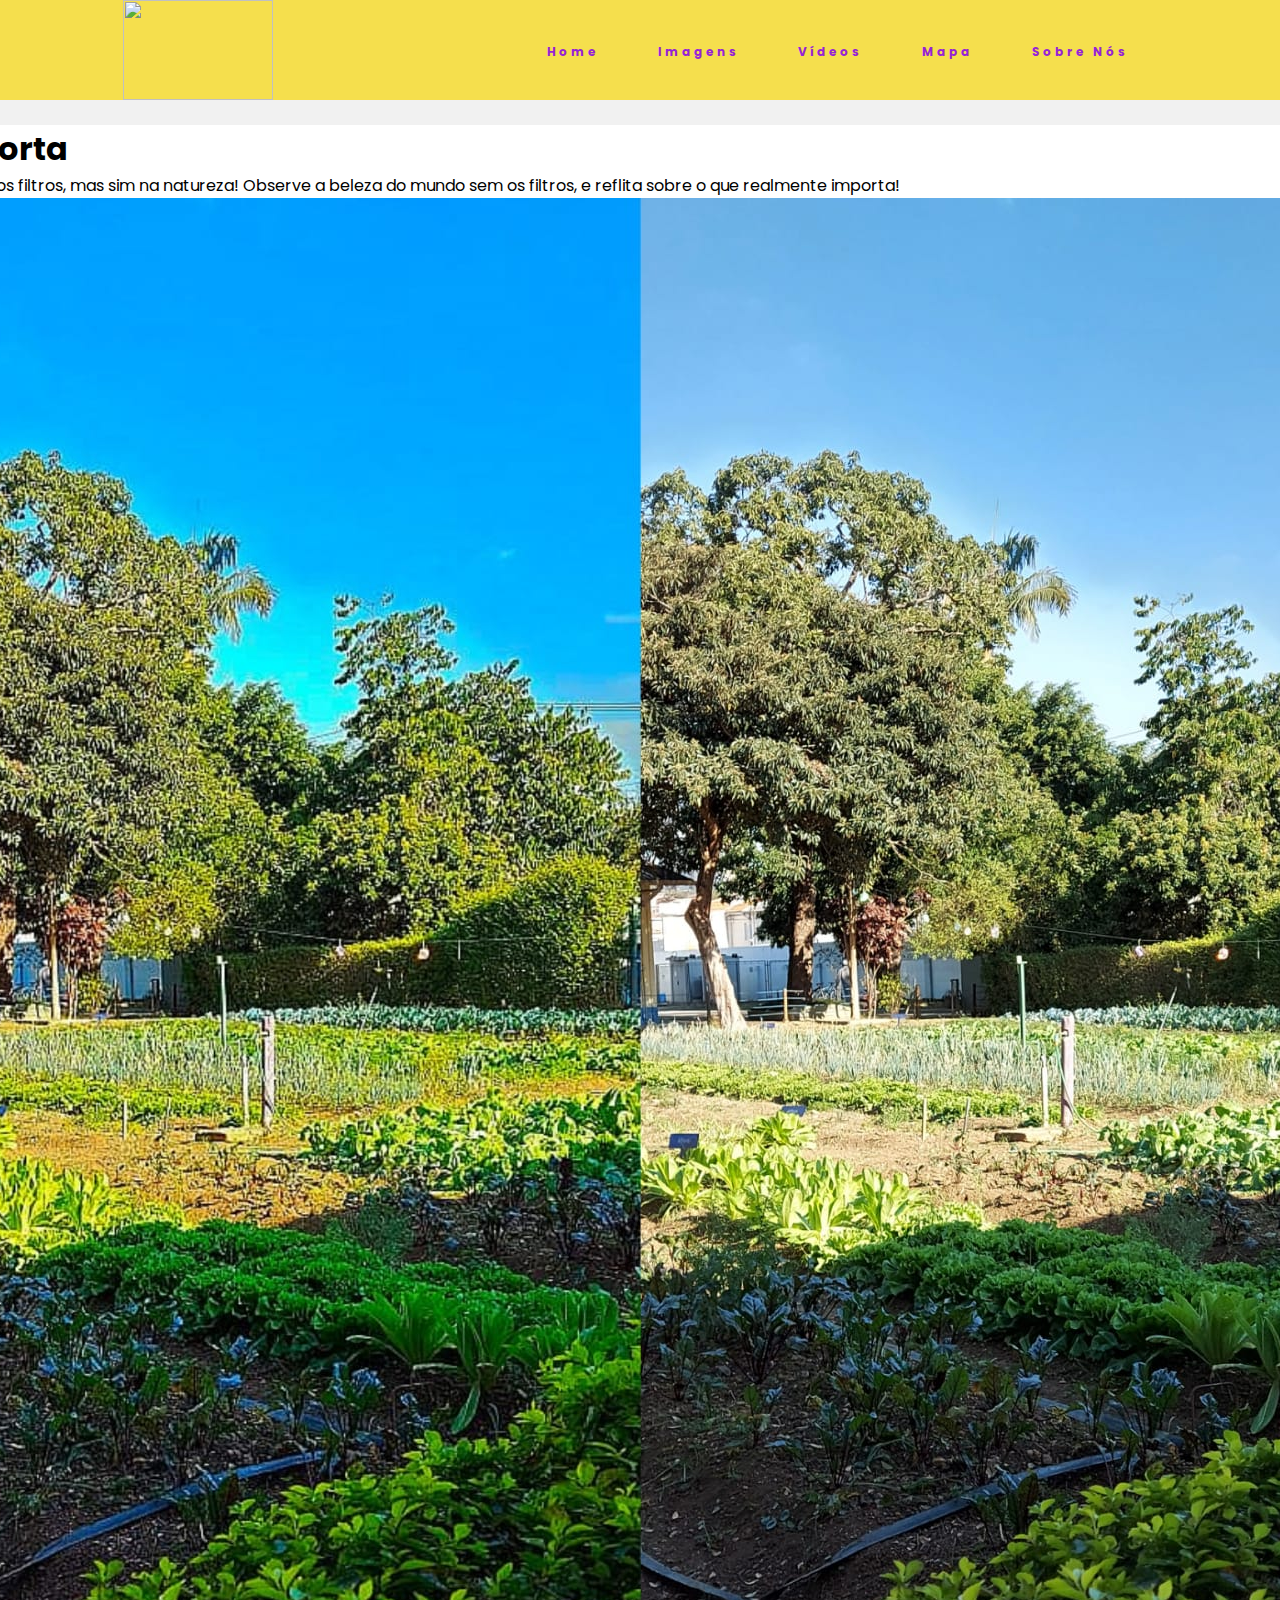
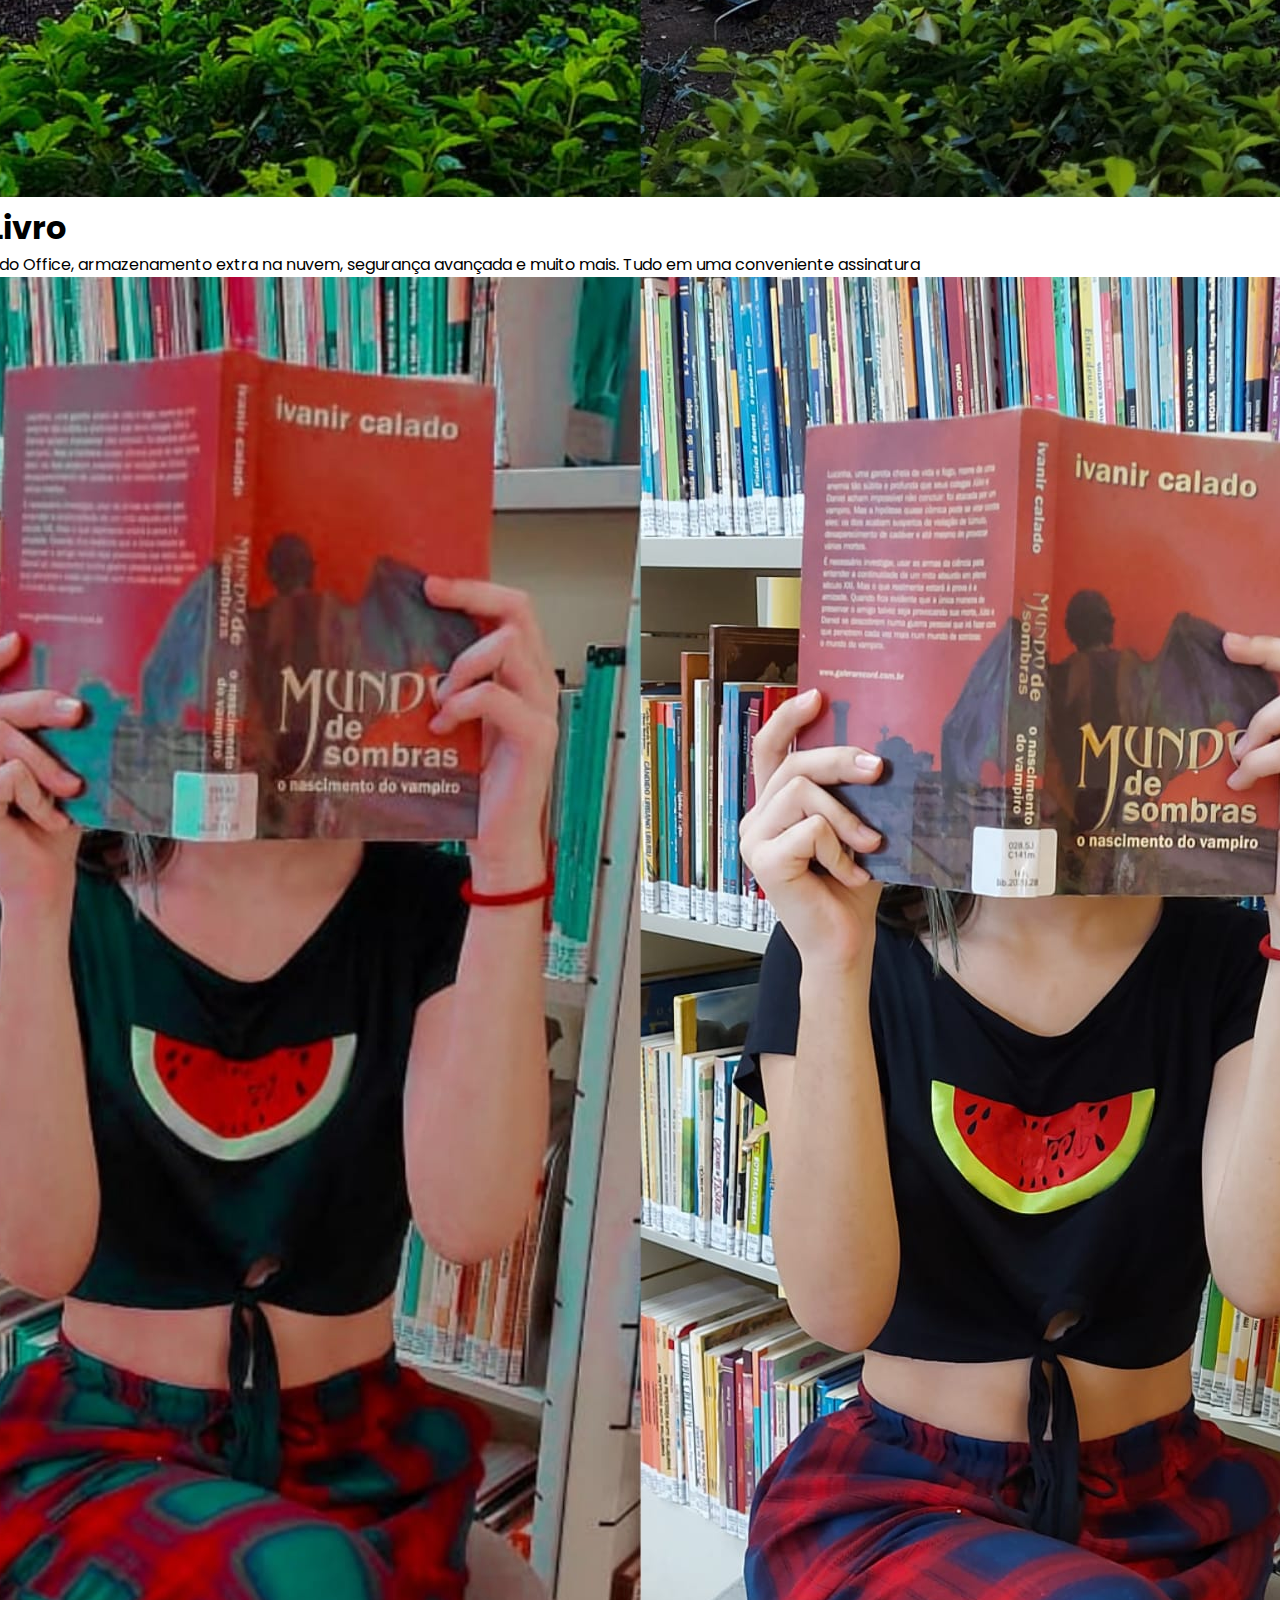
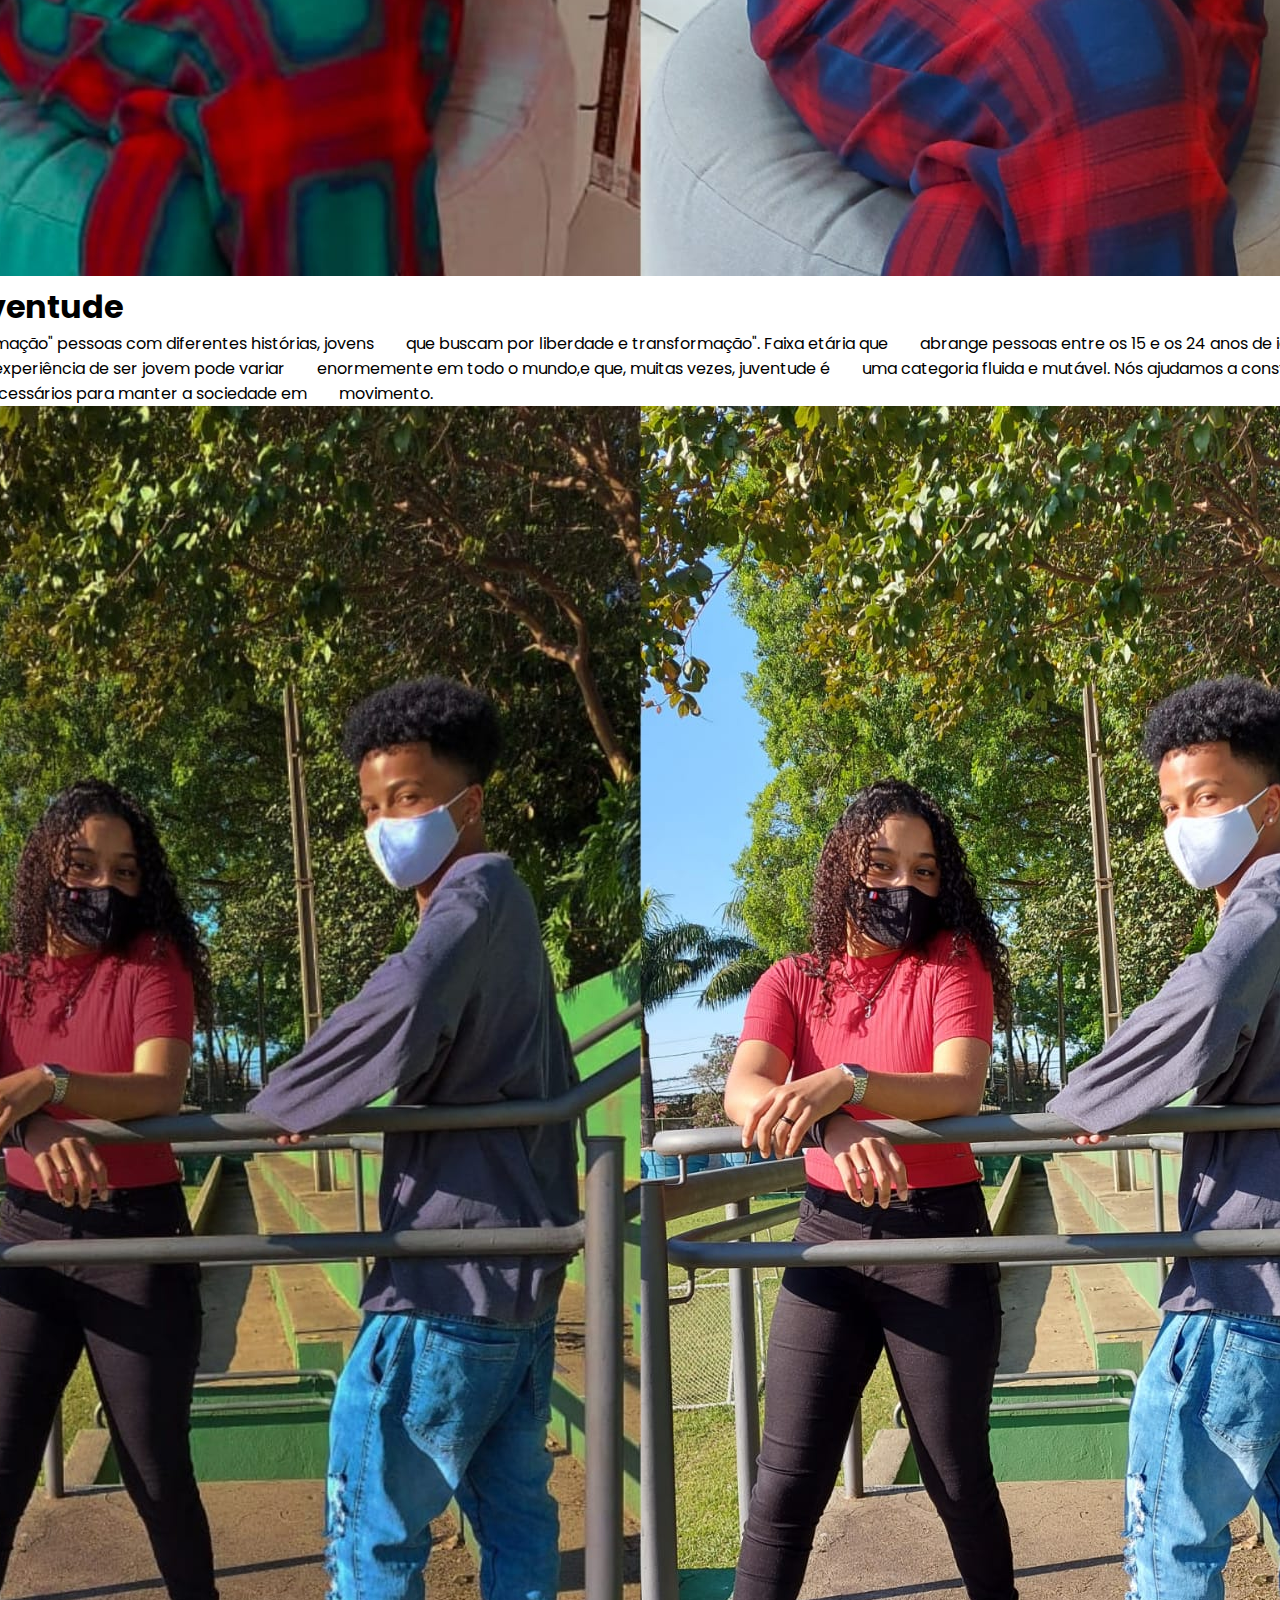
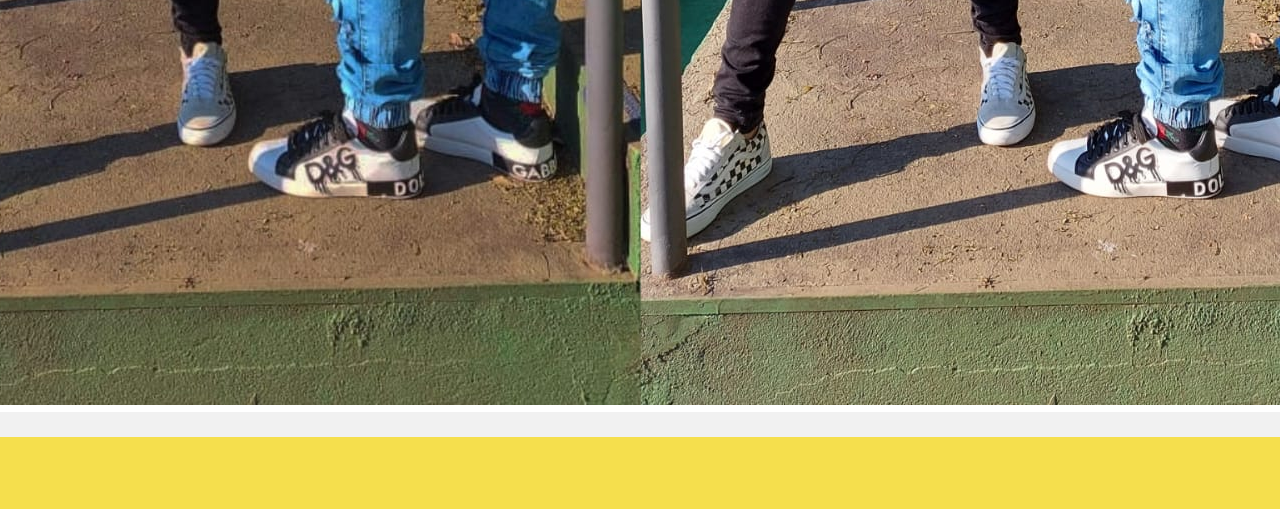
==== index.html @ 6279ee7b "Add files via upload" ====
<!DOCTYPE html>
<html lang="pt-br">
    <head>
        <meta charset="UTF-8">
        <meta http-equiv="X-UA-Compatible" content="IE=edge">
        <meta name="viewport" content="width=device-width, initial-scale=1.0">
        <link href="https://fonts.googleapis.com/css?family=Poppins" rel="stylesheet">
        <link rel="stylesheet" href="style.css">
        <!-- CSS only -->
        <link href="https://cdn.jsdelivr.net/npm/bootstrap@5.1.1/dist/css/bootstrap.min.css" rel="stylesheet" integrity="sha384-F3w7mX95PdgyTmZZMECAngseQB83DfGTowi0iMjiWaeVhAn4FJkqJByhZMI3AhiU" crossorigin="anonymous">
        <!-- JavaScript Bundle with Popper -->
        <script src="https://cdn.jsdelivr.net/npm/bootstrap@5.1.1/dist/js/bootstrap.bundle.min.js" integrity="sha384-/bQdsTh/da6pkI1MST/rWKFNjaCP5gBSY4sEBT38Q/9RBh9AH40zEOg7Hlq2THRZ" crossorigin="anonymous"></script>
        <title>Complexo Jovem</title>
    </head>
    <body>
        <nav>
            <div class="logo">
              <a href="#"><img src="" class="logo"></a>  
            </div>
            <ul class="nav-links">
                <li>
                    <a href="#">Home</a>
                </li>
                <li>
                    <a href="imagens.html">Imagens</a>
                </li>
                <li>
                    <a href="videos.html">Vídeos</a>
                </li>
                <li>
                    <a href="mapa.html">Mapa</a>
                </li>
                <li>
                    <a href="sobre.html">Sobre Nós</a>
                </li>
            </ul>
            <div class="burger">
                <div class="line1"></div>
                <div class="line2"></div>
                <div class="line3"></div>
            </div>
        </nav>
        
        <div class="corpo">
            <div class="container">
                <div id="carouselExampleIndicators" class="carousel slide" data-bs-ride="carousel">
                  <div class="carousel-indicators">
                    <button type="button" data-bs-target="#carouselExampleIndicators" data-bs-slide-to="0" class="active bg-dark" aria-current="true" aria-label="Slide 1"></button>
                    <button type="button" data-bs-target="#carouselExampleIndicators" data-bs-slide-to="1"  class= "bg-dark" aria-label="Slide 2"></button>
                    <button type="button" data-bs-target="#carouselExampleIndicators" data-bs-slide-to="2" class= "bg-dark" aria-label="Slide 3"></button>

                  </div>
                  <div class="carousel-inner align-items-center">
                    <div class="carousel-item active" style="background-color: #ffffffff;">
                        <div class="row">
                            <div class="col-6 p-5">
                                <h1>&nbsp&nbsp&nbsp&nbsp&nbsp&nbsp&nbsp&nbsp&nbsp&nbsp&nbsp&nbsp&nbsp&nbsp&nbsp&nbsp&nbsp&nbsp&nbspHorta</h1>
                                <p>A beleza não está nos filtros, mas sim na natureza! Observe a beleza do mundo sem os filtros, e reflita sobre o que realmente importa!</p>
                            </div>
                            <div class="col-6">
                                  <img src="img/Imagens - Filtro/slide1 (2).jpeg" class="d-block w-100" alt="...">
                            </div>
                        </div>
                    </div>
                    <div class="carousel-item" style="background-color: #ffffffff;">
                        <div class="row">
                            <div class="col-6 p-5">
                                <h1>&nbsp&nbsp&nbsp&nbsp&nbsp&nbsp&nbsp&nbsp&nbsp&nbsp&nbsp&nbsp&nbsp&nbsp&nbsp&nbsp&nbsp&nbsp&nbsp&nbsp&nbspLivro</h1>
                                <p>Aplicativo premium do Office, armazenamento extra na nuvem, segurança avançada e muito mais. Tudo em uma conveniente assinatura</p>
                            </div>
                            <div class="col-6">
                                  <img src="img/Imagens - Filtro/slide4.jpeg" class="d-block w-100" alt="...">
                            </div>
                        </div>
                    </div>
                    <div class="carousel-item" style="background-color: #ffffffff;">
                        <div class="row">
                            <div class="col-6 p-5">
                                <h1>&nbsp&nbsp&nbsp&nbsp&nbsp&nbsp&nbsp&nbsp&nbsp&nbsp&nbsp&nbsp&nbsp&nbsp&nbspJuventude</h1>
                                <p>&nbsp&nbsp&nbsp&nbsp&nbsp&nbsp&nbsp"Ser de transformação" pessoas com diferentes histórias, jovens &nbsp&nbsp&nbsp&nbsp&nbsp&nbsp&nbspque buscam por liberdade e transformação".
                                    Faixa etária que &nbsp&nbsp&nbsp&nbsp&nbsp&nbsp&nbspabrange pessoas entre os 15 e os 24 anos de idade. No entanto &nbsp&nbsp&nbsp&nbsp&nbsp&nbsp&nbspsabemos que a experiência de ser jovem pode variar &nbsp&nbsp&nbsp&nbsp&nbsp&nbsp&nbspenormemente em todo o mundo,e que, muitas vezes, juventude é &nbsp&nbsp&nbsp&nbsp&nbsp&nbsp&nbspuma categoria  fluida e mutável.
                                    Nós ajudamos  a construir uma &nbsp&nbsp&nbsp&nbsp&nbsp&nbsp&nbspoutra realidade, somos necessários para manter a sociedade em &nbsp&nbsp&nbsp&nbsp&nbsp&nbsp&nbspmovimento. 
                                </p>
                            </div>
                            <div class="col-6">
                                  <img src="img/Imagens - Filtro/slide5.jpeg" class="d-block w-100" alt="...">
                            </div>
                        </div>
                    </div>
                  </div>
                  <button class="carousel-control-prev" type="button" data-bs-target="#carouselExampleIndicators" data-bs-slide="prev">
                    <span class="carousel-control-prev-icon bg-dark" aria-hidden="true"></span>
                    <span class="visually-hidden">Previous</span>
                  </button>
                  <button class="carousel-control-next" type="button" data-bs-target="#carouselExampleIndicators" data-bs-slide="next">
                    <span class="carousel-control-next-icon bg-dark" aria-hidden="true"></span>
                    <span class="visually-hidden">Next</span>
                  </button>
                </div>
            </div>
        </div>
        <footer>

        </footer>

        <script src="app.js"></script>
    </body>
</html>
---- style.css ----
*{
    margin: 0px;
    padding: 0px;
    box-sizing: border-box;
}

nav{
    display: flex;
    justify-content: space-around;
    align-items: center;
    min-height: 8vh;
    font-family: 'Poppins', sans-serif;
    background-color:#F5DF4D;
}

footer{
    display: flex;
    justify-content: space-around;
    align-items: center;
    min-height: 8vh;
    font-family: 'Poppins', sans-serif;
    background-color:#F5DF4D;
}

.corpo{
    display: flex;
    justify-content: center;
    font-family: 'Poppins', sans-serif;
    background-color: #f0f0f0e7;
}

.logo{
    height: 100px;
    width: 150px;
}

.nav-links{
    display: flex;
    justify-content: space-around;
    width: 50%;
}

.nav-links{
    list-style: none;
}

.nav-links a{
    color: rgb(149, 35, 214);
    text-decoration: none;
    letter-spacing: 3px;
    font-weight: bold;
    font-size: 12px;
}

.burger{
    display: none;
    cursor: pointer;
}

.burger div{
    width: 25px;
    height: 3px;
    background-color: rgb(149, 35, 214);
    margin: 5px;
    transition: all 0.3s ease;
}

@media screen and (max-width:1024px){
    .nav-links{
        width: 60%;
    }

    .infos p{
        width: 60%;
    }
}

@media screen and (max-width:768px){
    body{
        overflow-x: hidden;
    }
    .nav-links{
        position: absolute;
         right: 0px;
         height: 92vh;
         top: 8vh;
         background-color:#F5DF4D;
         display: flex;
         flex-direction: column;
         align-items: center;
         width: 50%;
         transform: translateX(100%);
         transition: transform 0.5s ease-in;
    }
    .nav-links li{
        opacity: 0;
    }
    .burger{
        display: block;
    }
}

.nav-active{
    transform: translateX(0%);
}

@keyframes navLinkFade{
    from{
        opacity: 0;
        transform: translateX(50px);
    }
    to{
        opacity: 1;
        transform: translateX(0px);
    }
}

.toggle .line1{
    transform: rotate(-45deg) translate(-5px,6px);
}
.toggle .line2{
    opacity: 0;    
}
.toggle .line3{
    transform: rotate(45deg) translate(-5px,-6px);  
}
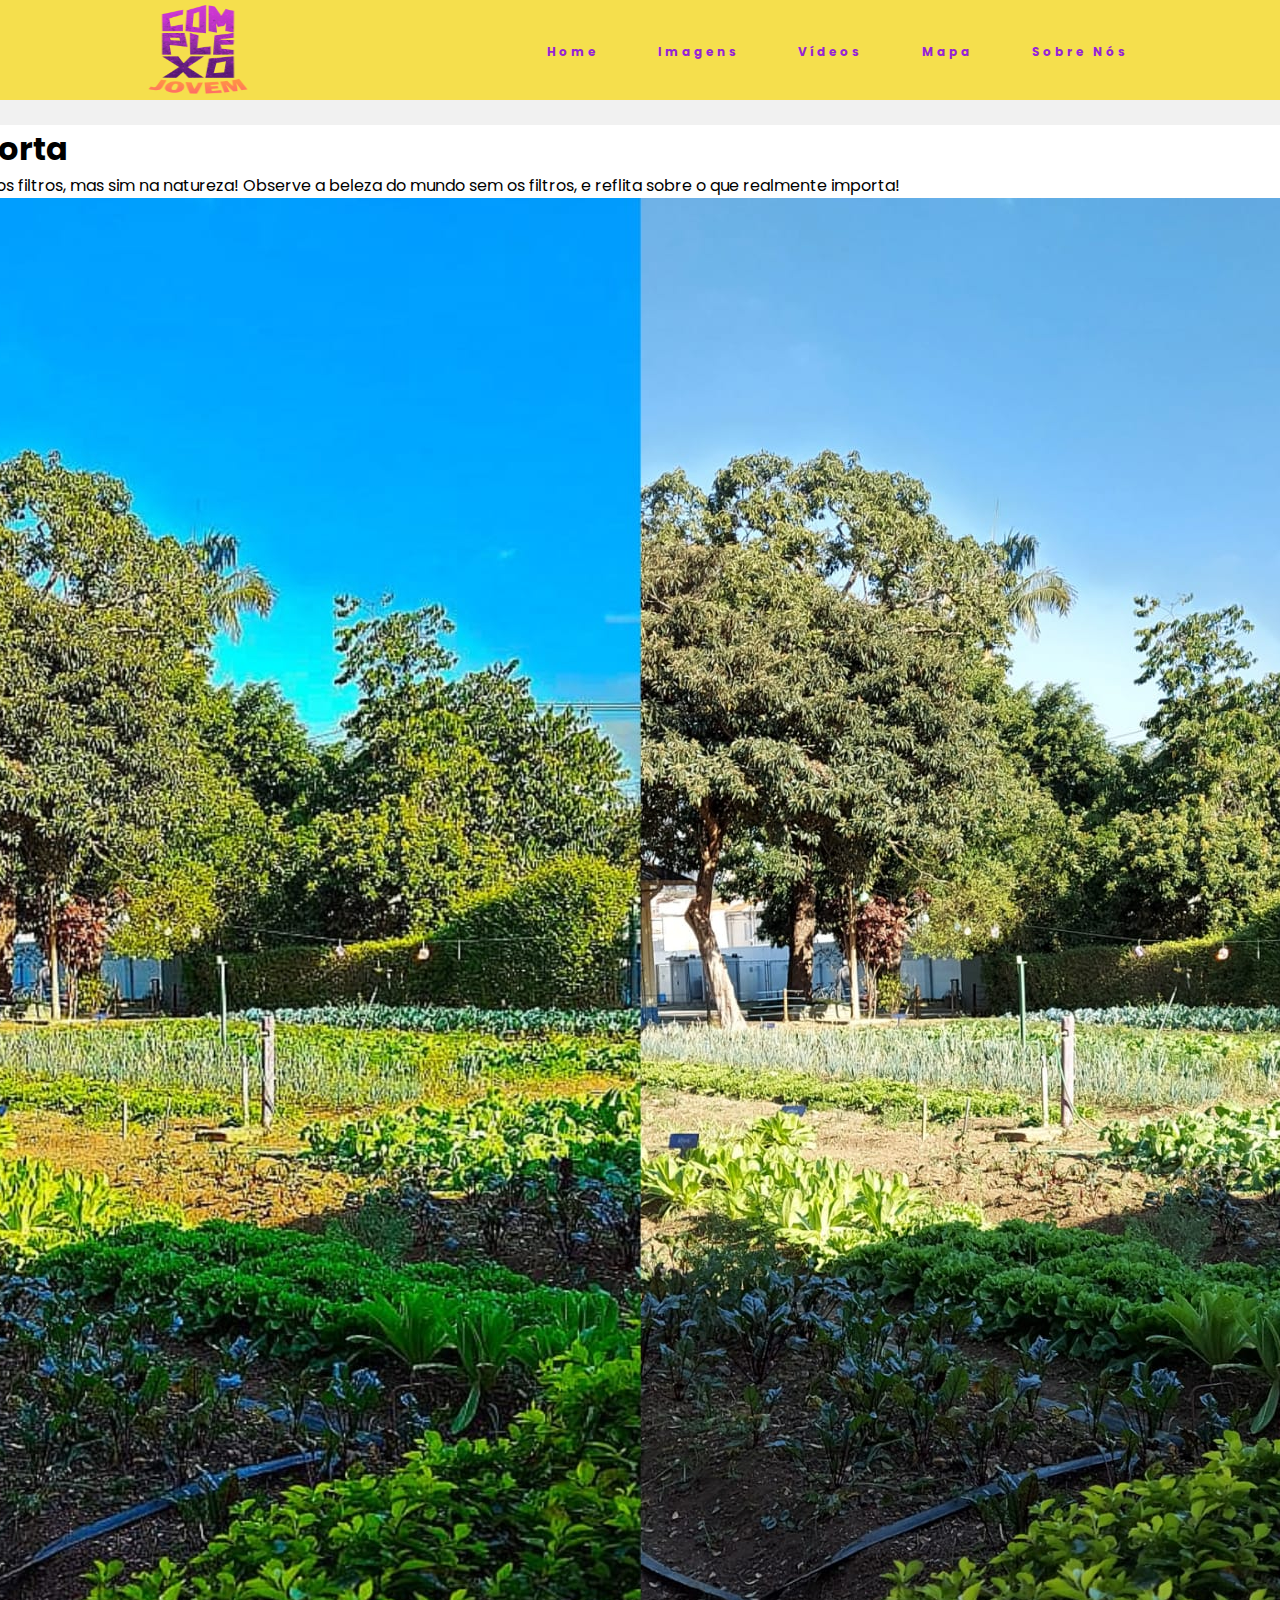
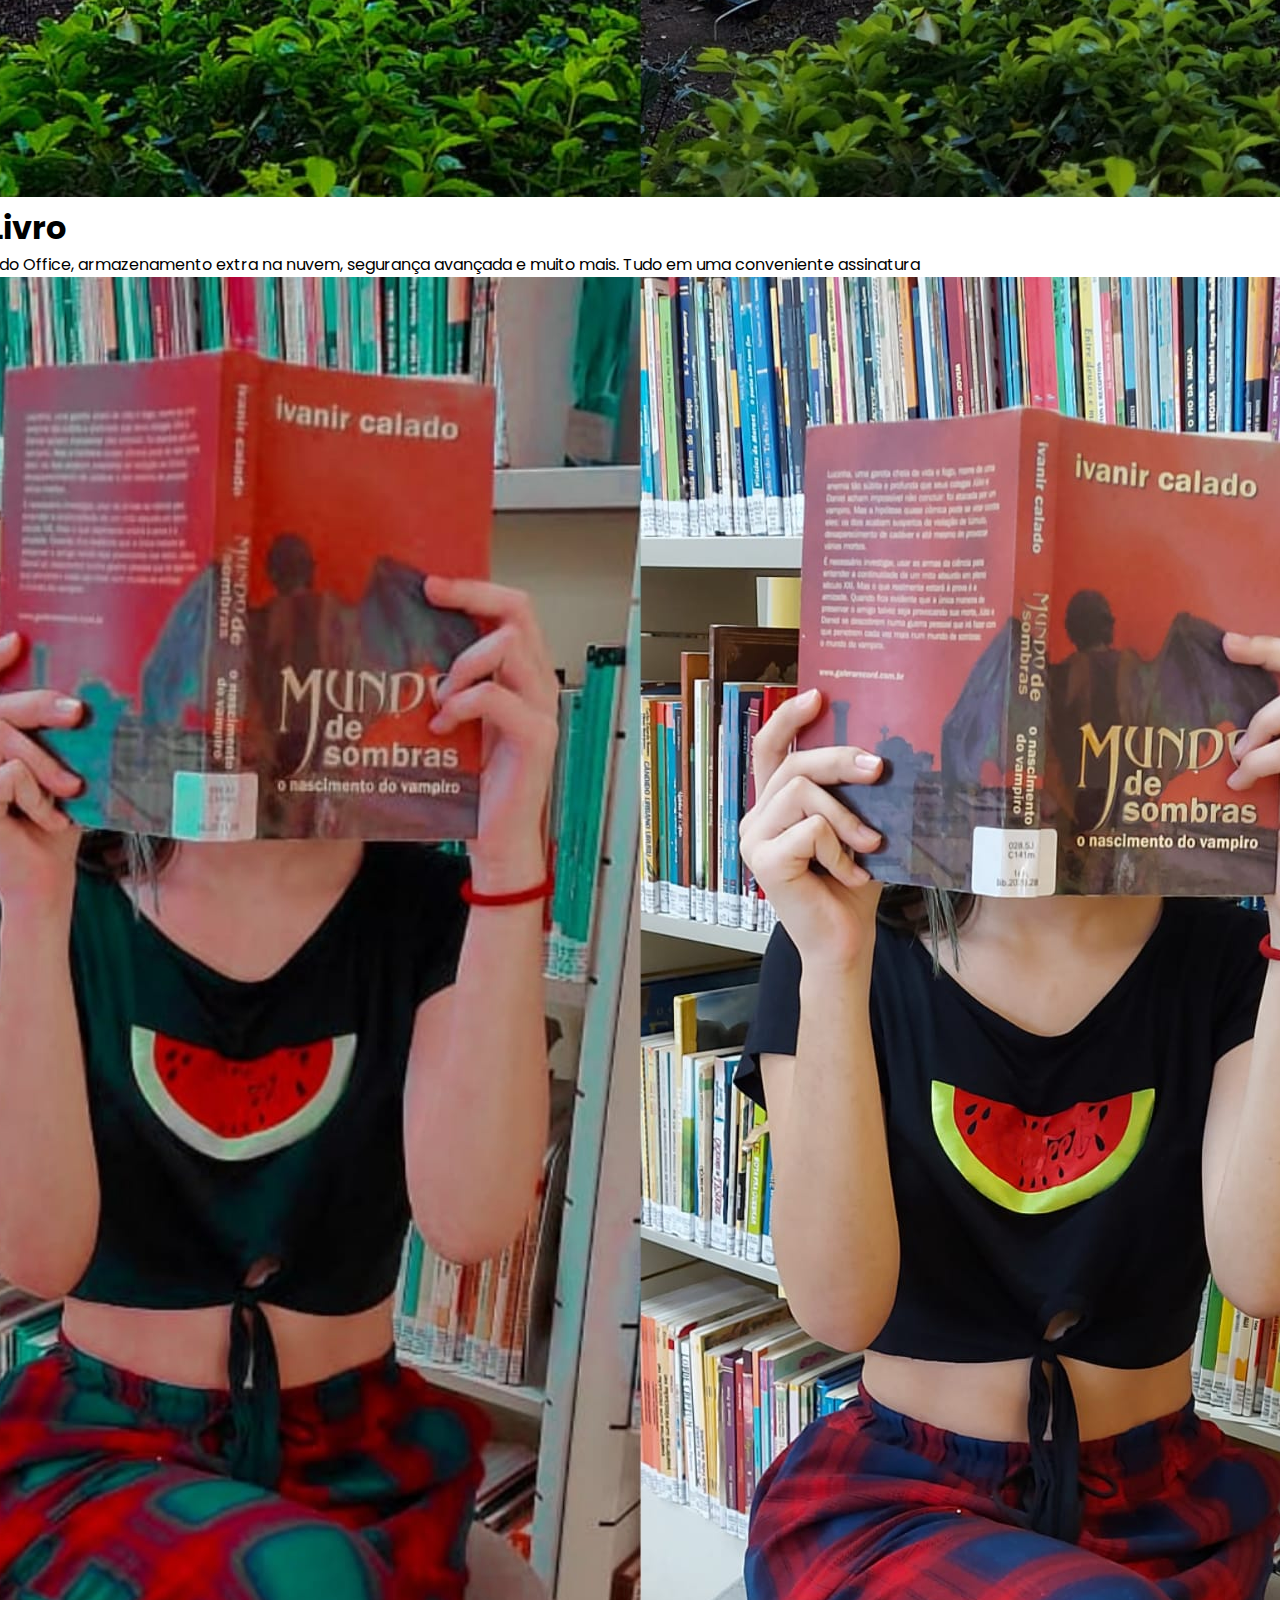
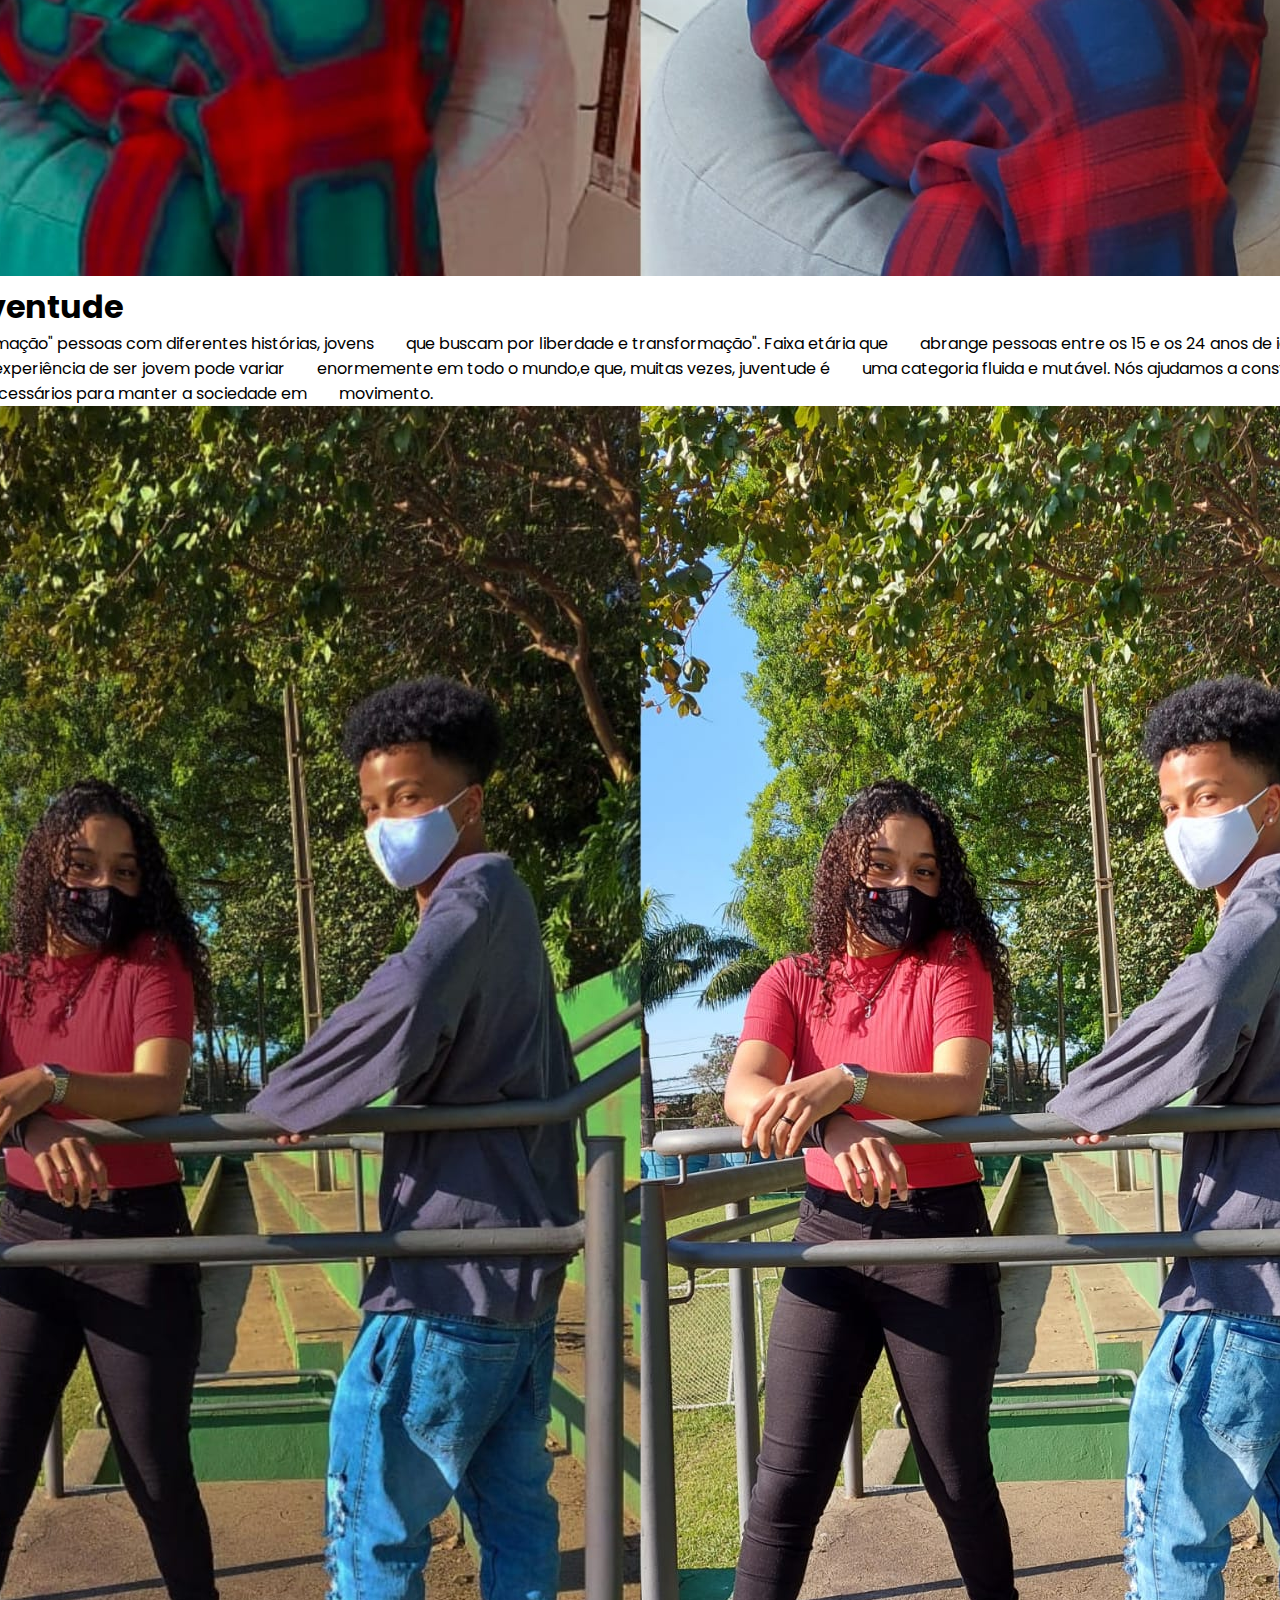
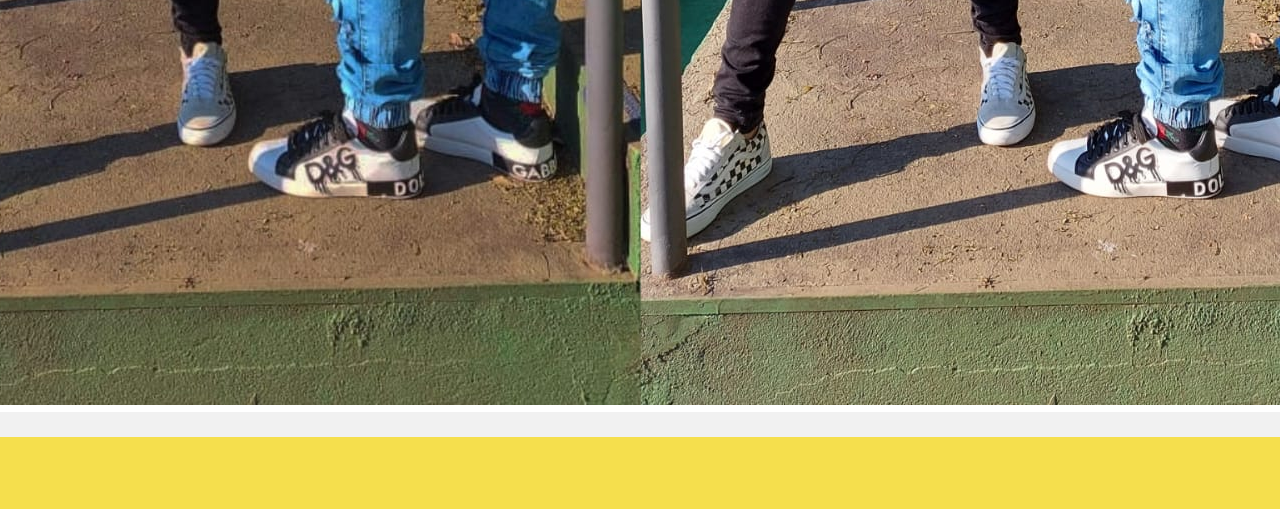
==== commit 4ed26b71: "Update index.html" ====
--- a/index.html
+++ b/index.html
@@ -15,7 +15,7 @@
     <body>
         <nav>
             <div class="logo">
-              <a href="#"><img src="" class="logo"></a>  
+              <a href="#"><img src="img/LOGOCJ.png" class="logo"></a>  
             </div>
             <ul class="nav-links">
                 <li>
@@ -105,4 +105,4 @@
 
         <script src="app.js"></script>
     </body>
-</html>+</html>
